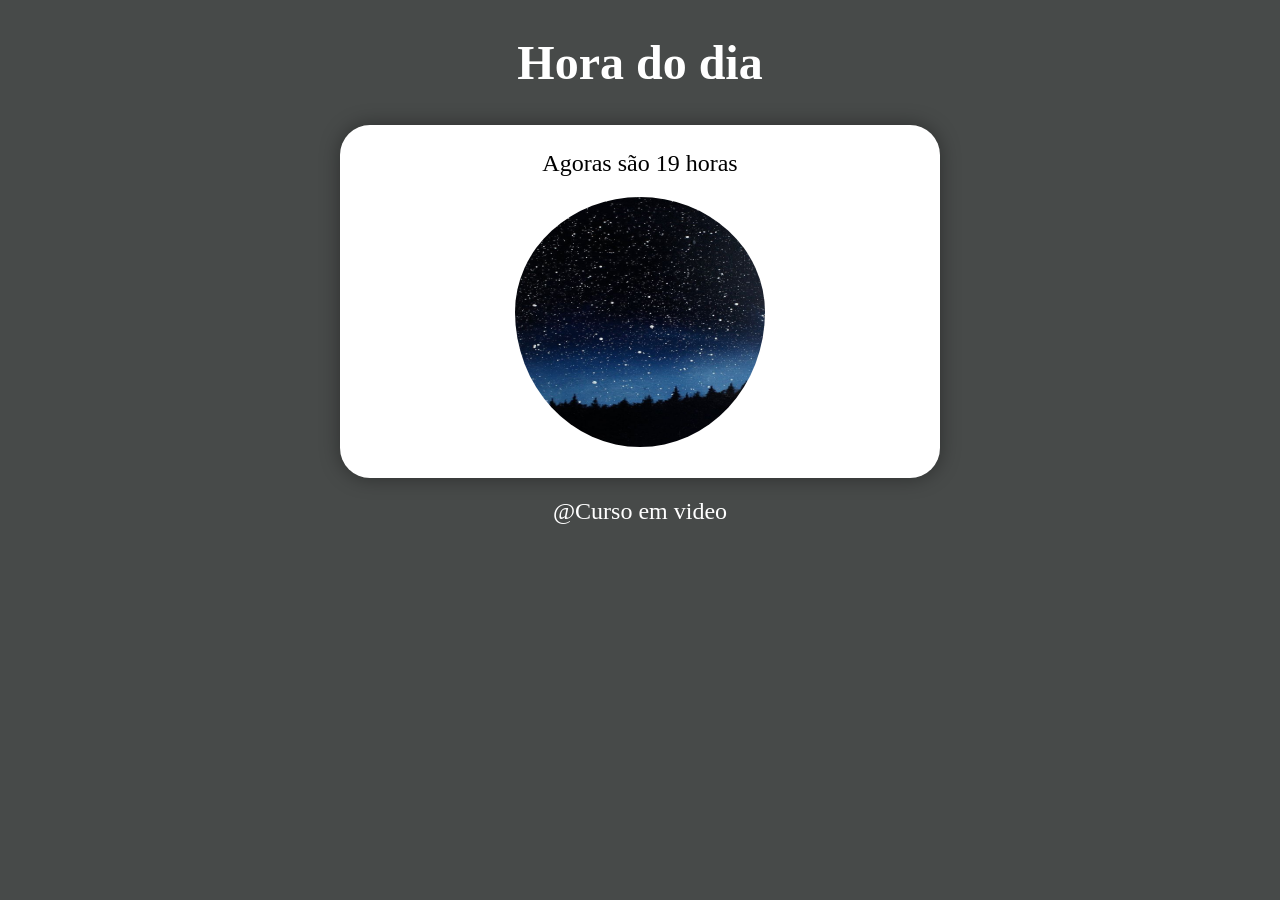
==== Aulas/aula12/ex014.html @ fa666615 "Estudos de JavaScrpit" ====
<!DOCTYPE html>
<html lang="pt-br">
<head>
    <meta charset="UTF-8">
    <meta name="viewport" content="width=device-width, initial-scale=1.0">
    <title>Horas do dia</title>
    <style>

        * {
            padding: 0px;
            margin: 0px;
        }
        body{
            background-color: rgb(199, 185, 147);
            color: white;
            font: 18pt normal Arial;
            font-weight: 400;
            display: flex;
            flex-flow: column nowrap;
            align-items: center;
            text-align: center;
        }
        main{
            flex: 0 1 auto
        }

        main > h1 {
            padding-top: 35px;
            padding-bottom: 35px;
        }

        main > div#caixa {
            background-color: white;
            color: black;
            text-align: center;
            padding-top: 25px;
            padding-bottom: 25px;
            border-radius: 30px;
            width: 600px;
            box-shadow: 0px 0px 20px #00000061;
        }

        main img{
            padding-top: 20px;
            border-radius: 50%;
            width: 250px;
            height: 250px
        }

        footer{
            margin-top: 20px;
        }

    </style>
</head>
<body id="cor">
    <main>
        <h1>Hora do dia</h1>
        <div id="caixa">
            <p id="frase">Agora são 9 horas</p>
            <img src="imagens/dia.jpg" alt="Imagem de dia" id="imagem_h">
        </div>
    </main>
    <footer>
        <p>@Curso em video</p>
    </footer>
    <script>
        var time = new Date
        var horas = time.getHours()
        var horas = 19

        var frase = window.document.getElementById('frase')
        var cor_fundo= window.document.getElementById('cor')
        var imagem = window.document.getElementById('imagem_h')

        if (horas > 18){
            cor_fundo.style.background = 'rgb(71, 74, 73)'
            frase.innerText = `Agoras são ${horas} horas`
            imagem.src = "imagens/noite.jpg"
        }else if(horas >= 12){
            cor_fundo.style.background = 'rgb(163, 119, 96)'
            frase.innerText = `Agora são ${horas} horas`
            imagem.src = "imagens/tarde.jpg"
        }
    </script>
</body>
</html>
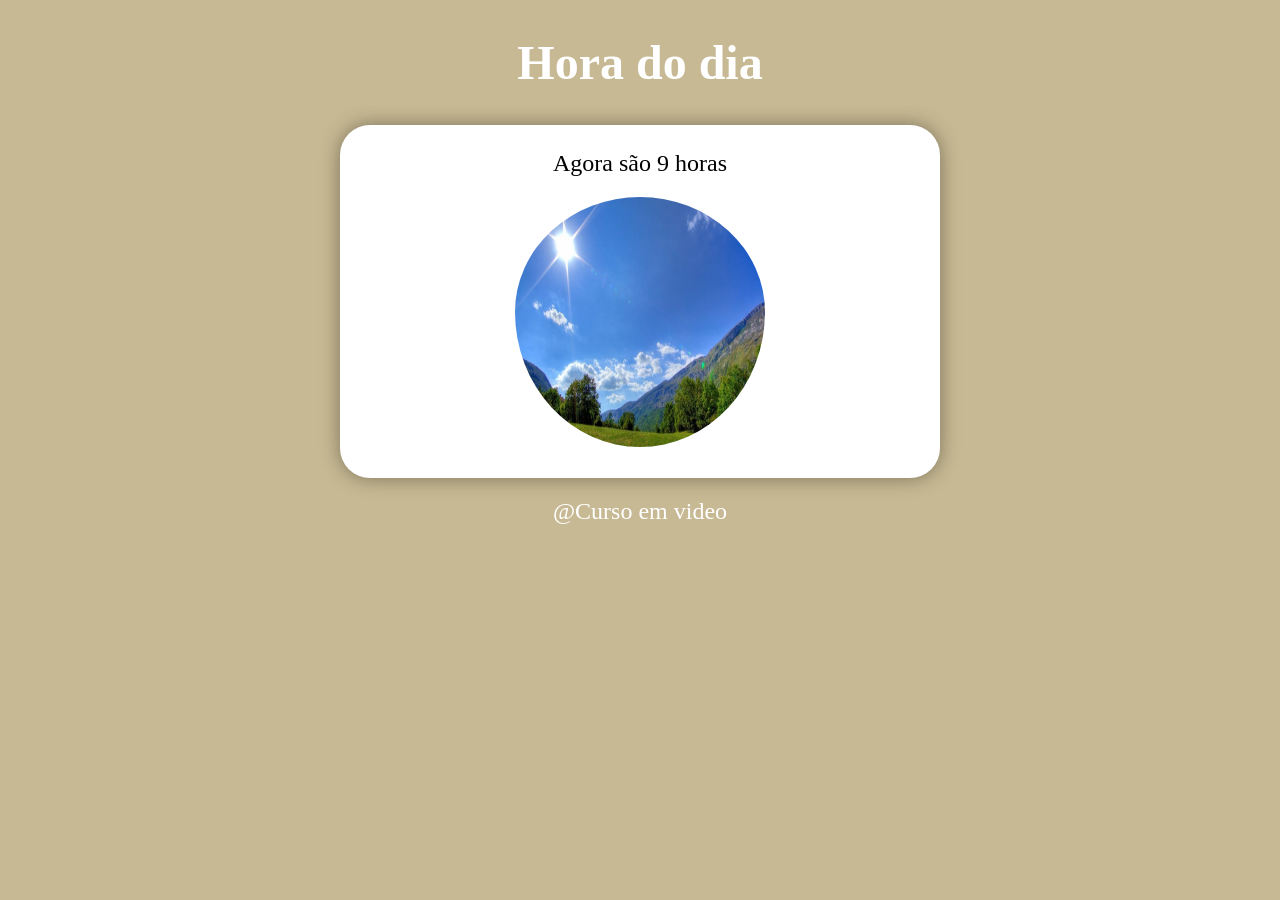
==== commit bf669472: "Finalizado curso básico de JS" ====
--- a/Aulas/aula12/ex014.html
+++ b/Aulas/aula12/ex014.html
@@ -67,7 +67,6 @@
     <script>
         var time = new Date
         var horas = time.getHours()
-        var horas = 19
 
         var frase = window.document.getElementById('frase')
         var cor_fundo= window.document.getElementById('cor')
